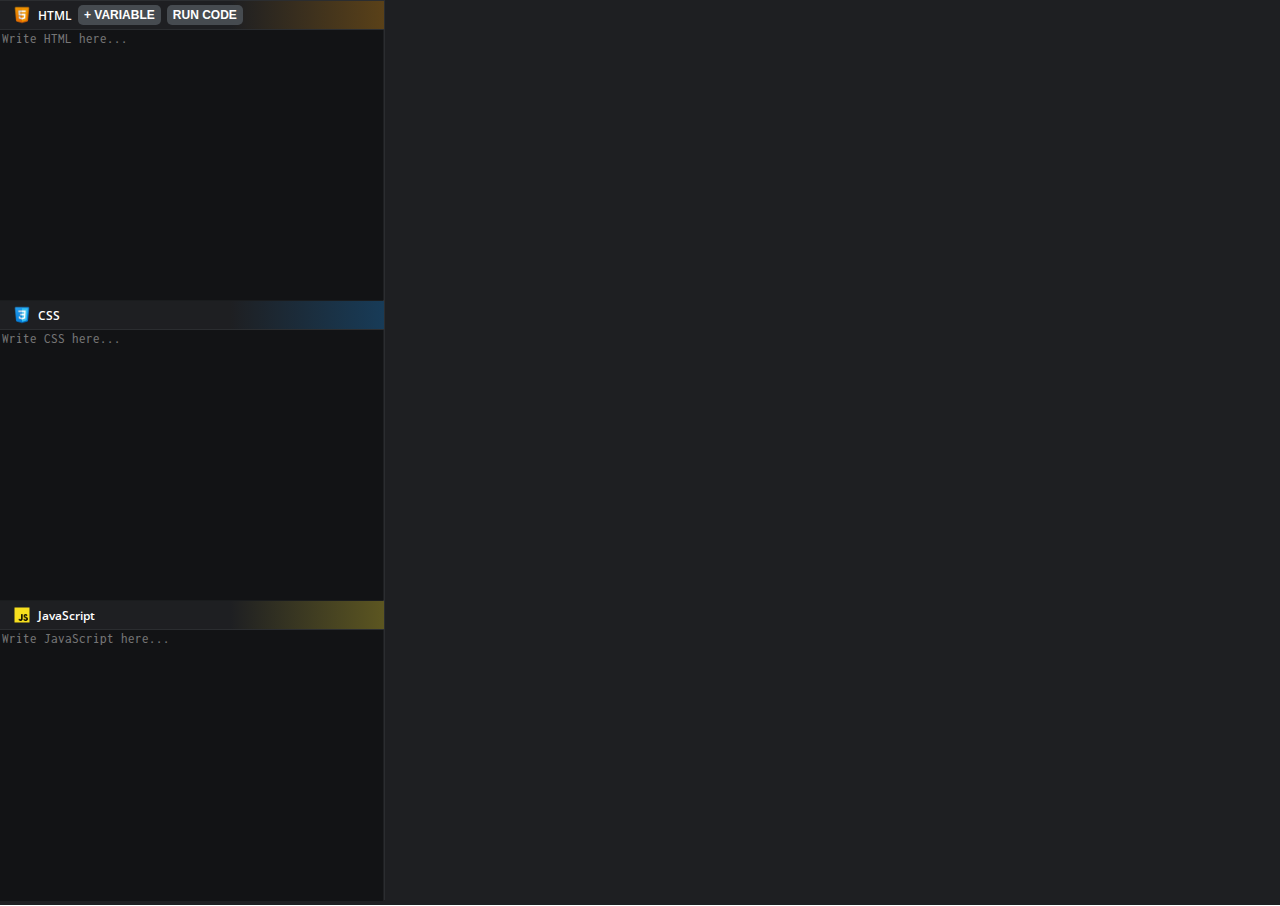
==== ComponentCreator/index.html @ 75df1f23 "First Commit" ====
<!DOCTYPE html>
<html lang="en">
<head>
    <meta charset="UTF-8">
    <title>Component Creator - ComponentLib</title>

    <link rel="stylesheet" href="style.css">
    <link rel="icon" href="icon.png">

    <script src="script.js" defer></script>
</head>
<body>
    <div id="parent-window">
        <div id="language-divs">
            <div class="language-div">
                <div id="language-div-header-1">
                    <img src="img/html.png" alt="">
                    <p>HTML</p>
                    <button>+ Variable</button>
                    <button onclick="runCode()">Run Code</button>
                </div>
                <div>
                    <textarea id="htmlEditor" class="editor" placeholder="Write HTML here..."></textarea>
                </div>
            </div>
            <div class="language-div">
                <div id="language-div-header-2">
                    <img src="img/css.png" alt="">
                    <p>CSS</p>
                </div>
                <div>
                    <textarea id="cssEditor" class="editor" placeholder="Write CSS here..."></textarea>
                </div>
            </div>
            <div class="language-div">
                <div id="language-div-header-3">
                    <img src="img/js.png" alt="">
                    <p>JavaScript</p>
                </div>
                <div>
                    <textarea id="jsEditor" class="editor" placeholder="Write JavaScript here..."></textarea>
                </div>
            </div>
        </div>
        <div id="main-window">
            <div id="interface">
                <iframe id="output"></iframe>
            </div>
            <div id="component-output">

            </div>
        </div>
    </div>
</body>
</html>
---- ComponentCreator/style.css ----
@import url('https://fonts.googleapis.com/css2?family=Inconsolata:wght@200..900&family=Open+Sans:ital,wght@0,300..800;1,300..800&display=swap');

:root{
    --bg-color-1:#1e1f22;
    --border-color:#2b2d30;
    --accent-color-1:#464b50;
}

body {
    font-family: "Open Sans", sans-serif;
    font-optical-sizing: auto;
    font-style: normal;
    font-variation-settings:"wdth" 100;
    margin:0;
    overflow:hidden;
}

#parent-window{
    display:flex;
    flex-direction:row;
    align-items:flex-start;
    justify-content:flex-start;
    background:var(--bg-color-1);
}

#language-divs{
    width:384px;
    height:100vh;
    border-right:1px solid var(--border-color);
}

.language-div{
    width:100%;
    height:calc(100vh / 3);
}

.language-div > div:first-of-type{
    border-top:1px solid var(--border-color);
    border-bottom:1px solid var(--border-color);
    width:calc(100% - 24px);
    height:28px;
    display:flex;
    flex-direction:row;
    align-items:center;
    font-size:12px;
    color:white;
    font-weight:600;
    gap:6px;
    padding:0 12px;
}

.language-div > div:first-of-type > img{
    height:20px;
}

.language-div > div:first-of-type > button{
    height:20px;
    background:var(--accent-color-1);
    color:white;
    text-transform:uppercase;
    font-weight:700;
    border:none;
    border-radius:5px;
    padding:0 6px;
    font-size:12px;
    cursor:pointer;
}

#language-div-header-1{
    background: rgb(30,31,34);
    background: linear-gradient(90deg, rgba(30,31,34,1) 60%, rgba(240,150,1,1) 200%);
}

#language-div-header-2{
    background: rgb(30,31,34);
    background: linear-gradient(90deg, rgba(30,31,34,1) 60%, rgba(8,130,222,1) 200%);
}

#language-div-header-3{
    background: rgb(30,31,34);
    background: linear-gradient(90deg, rgba(30,31,34,1) 60%, rgba(247,223,30,1) 200%);
}

.editor{
    background:rgba(0,0,0,0.375);
    color:lightgray;
    border:none;
    width:calc(100% - 5px);
    height:calc(100vh / 3 - 33px);
    resize:none;
    outline:none;
    font-family: "Inconsolata", monospace;
    font-optical-sizing: auto;
    font-weight:500;
    font-style: normal;
    font-variation-settings:"wdth" 100;
}

#output{
    width:calc(100vw - 386px);
    border:none;
    background:transparent;
    height:100vh;
}
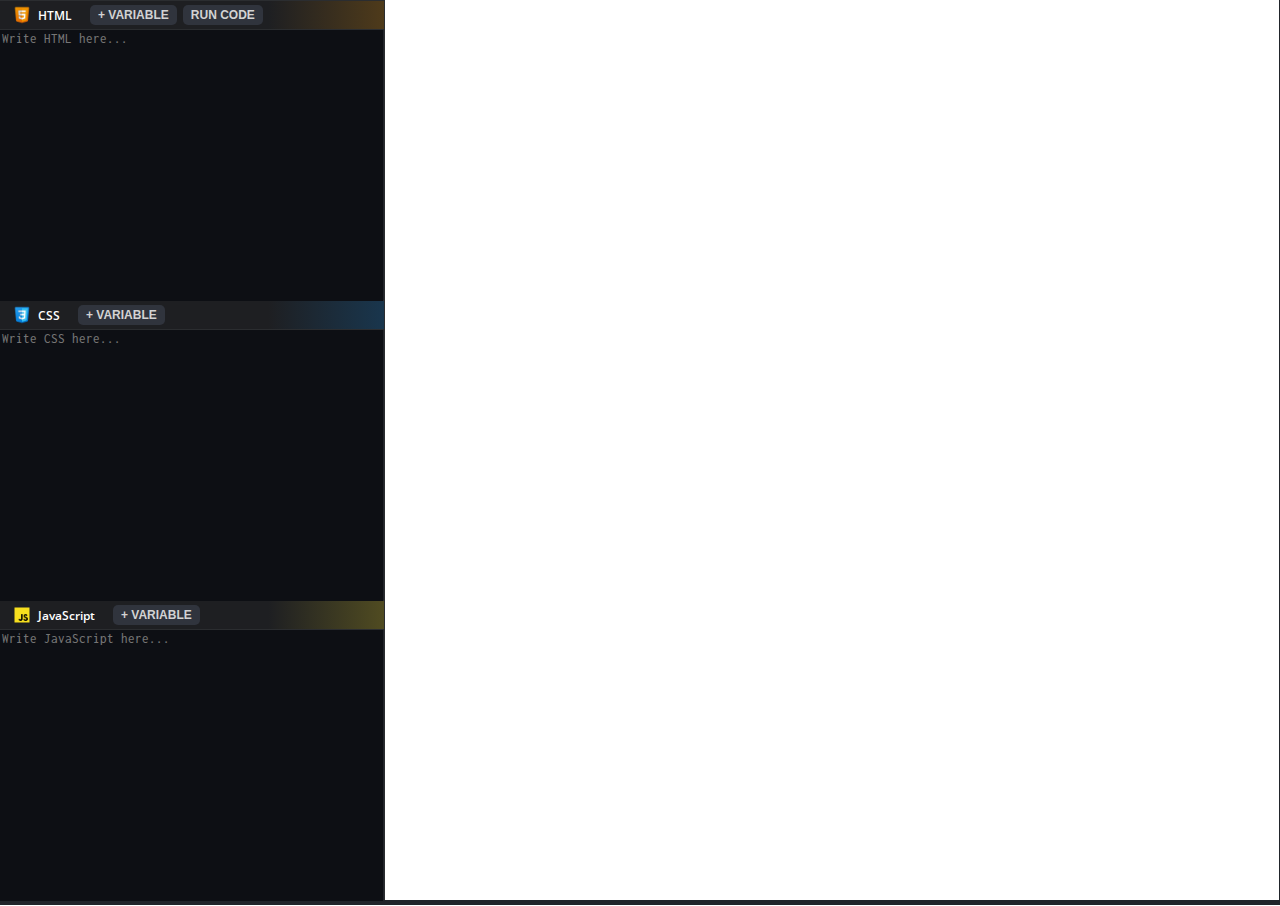
==== commit c5cd5d97: "ComponentLib Working" ====
--- a/ComponentCreator/index.html
+++ b/ComponentCreator/index.html
@@ -27,6 +27,7 @@
                 <div id="language-div-header-2">
                     <img src="img/css.png" alt="">
                     <p>CSS</p>
+                    <button>+ Variable</button>
                 </div>
                 <div>
                     <textarea id="cssEditor" class="editor" placeholder="Write CSS here..."></textarea>
@@ -36,6 +37,7 @@
                 <div id="language-div-header-3">
                     <img src="img/js.png" alt="">
                     <p>JavaScript</p>
+                    <button>+ Variable</button>
                 </div>
                 <div>
                     <textarea id="jsEditor" class="editor" placeholder="Write JavaScript here..."></textarea>
--- a/ComponentCreator/style.css
+++ b/ComponentCreator/style.css
@@ -1,9 +1,10 @@
 @import url('https://fonts.googleapis.com/css2?family=Inconsolata:wght@200..900&family=Open+Sans:ital,wght@0,300..800;1,300..800&display=swap');
 
 :root{
-    --bg-color-1:#1e1f22;
+    --bg-color-1:#21242a;
+    --bg-color-2:#0d0f14;
     --border-color:#2b2d30;
-    --accent-color-1:#464b50;
+    --accent-color-1:#30343d;
 }
 
 body {
@@ -53,36 +54,41 @@
     height:20px;
 }
 
+.language-div > div:first-of-type > p{
+    margin-right:12px;
+}
+
 .language-div > div:first-of-type > button{
     height:20px;
     background:var(--accent-color-1);
-    color:white;
+    color:lightgray;
     text-transform:uppercase;
     font-weight:700;
     border:none;
     border-radius:5px;
-    padding:0 6px;
+    padding:0 8px;
     font-size:12px;
     cursor:pointer;
 }
 
 #language-div-header-1{
     background: rgb(30,31,34);
-    background: linear-gradient(90deg, rgba(30,31,34,1) 60%, rgba(240,150,1,1) 200%);
+    background: linear-gradient(90deg, rgba(30,31,34,1) 70%, rgba(240,150,1,1) 200%);
 }
 
 #language-div-header-2{
     background: rgb(30,31,34);
-    background: linear-gradient(90deg, rgba(30,31,34,1) 60%, rgba(8,130,222,1) 200%);
+    background: linear-gradient(90deg, rgba(30,31,34,1) 70%, rgba(8,130,222,1) 200%);
 }
 
 #language-div-header-3{
     background: rgb(30,31,34);
-    background: linear-gradient(90deg, rgba(30,31,34,1) 60%, rgba(247,223,30,1) 200%);
+    background: linear-gradient(90deg, rgba(30,31,34,1) 70%, rgba(247,223,30,1) 200%);
 }
 
 .editor{
-    background:rgba(0,0,0,0.375);
+    background:var(--bg-color-2) !important;
+    white-space: pre;
     color:lightgray;
     border:none;
     width:calc(100% - 5px);
@@ -94,11 +100,12 @@
     font-weight:500;
     font-style: normal;
     font-variation-settings:"wdth" 100;
+    font-size:13px;
 }
 
 #output{
     width:calc(100vw - 386px);
     border:none;
-    background:transparent;
+    background:white;
     height:100vh;
 }